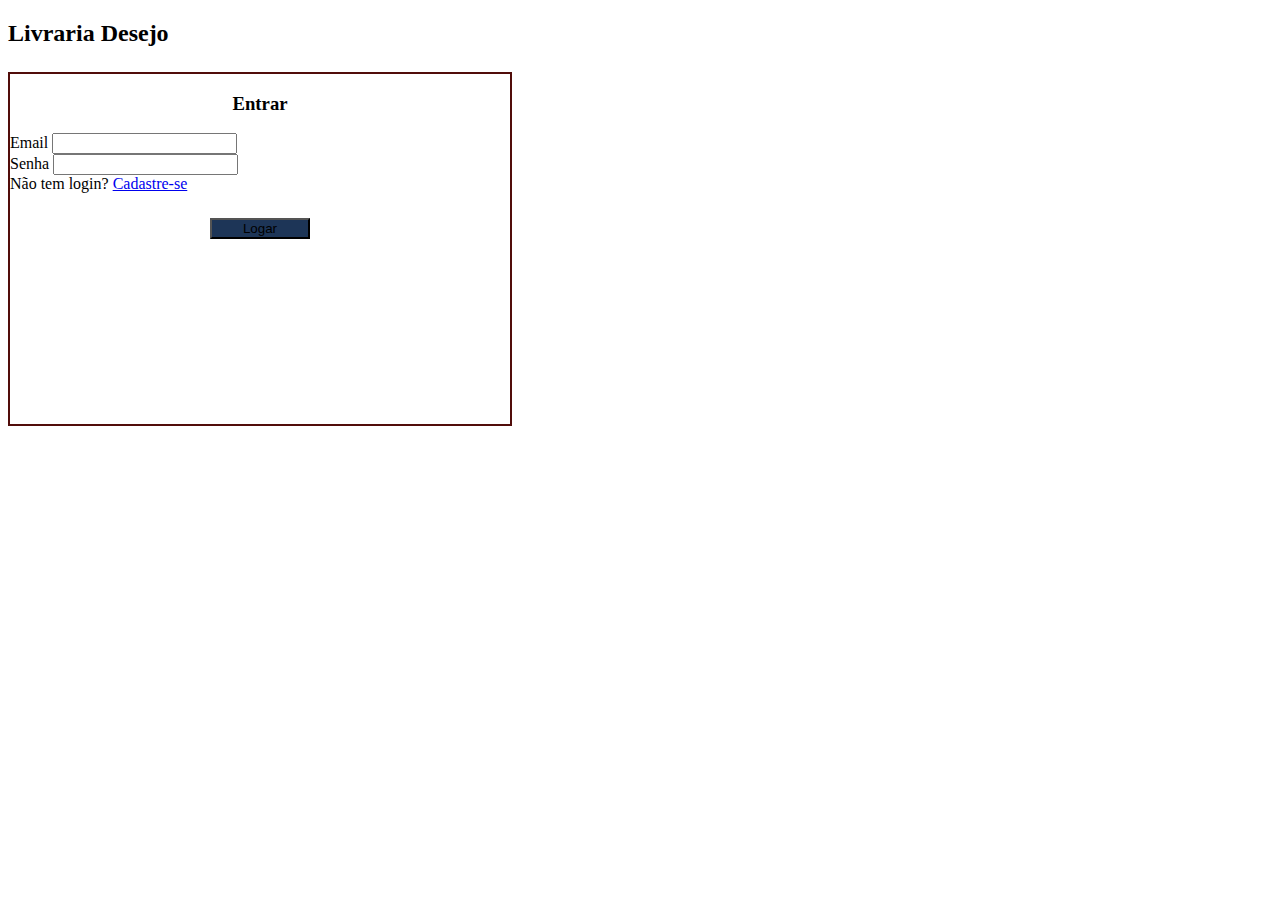
==== atividade.html @ 8496d713 "Atividade Livraria" ====
<!DOCTYPE html>
<html lang="en">
<head>
    <meta charset="UTF-8">
    <meta http-equiv="X-UA-Compatible" content="IE=edge">
    <meta name="viewport" content="width=device-width, initial-scale=1.0">
    <title>Document</title>
    <link href="https://cdn.jsdelivr.net/npm/bootstrap@5.1.3/dist/css/bootstrap.min.css" rel="stylesheet" integrity="sha384-1BmE4kWBq78iYhFldvKuhfTAU6auU8tT94WrHftjDbrCEXSU1oBoqyl2QvZ6jIW3" crossorigin="anonymous">
    <link rel="stylesheet" href="./style.css">
</head>
<body style="height: 100%vh;">
  <div id="nome">
    <h2>Livraria Desejo</h2>
  </div>
    <div class="row" style="height: 100%; justify-content: center; ">
        <div class="col-6" style="border: 2px solid #510D0A; height: 350px; width: 500px; margin-top: 25px;">
            <form>
                <div class="mb-3" >
                  <h3 style="text-align: center;">Entrar</h3>
                  <label for="exampleInputEmail1" class="form-label">Email</label >
                  <input type="email" class="form-control" id="exampleInputEmail1" aria-describedby="emailHelp" >
                </div>
                <div class="mb-3">
                  <label for="exampleInputPassword1" class="form-label">Senha</label>
                  <input type="password" class="form-control" id="exampleInputPassword1">
                </div>
              </form>
                <h7> Não tem login? </h7>
                <a href=".//cadastro.html" target>Cadastre-se</a> 
                <a href="./Index-comlogin.html"><div style="text-align: center; "><button type="button" class="btn btn-light" style="margin-top: 5%;;width: 100px; background-color: #1D3557;">Logar</button></div> </a>
      </div>
        </div>
        
    </div>
    
    
</body>
</html>
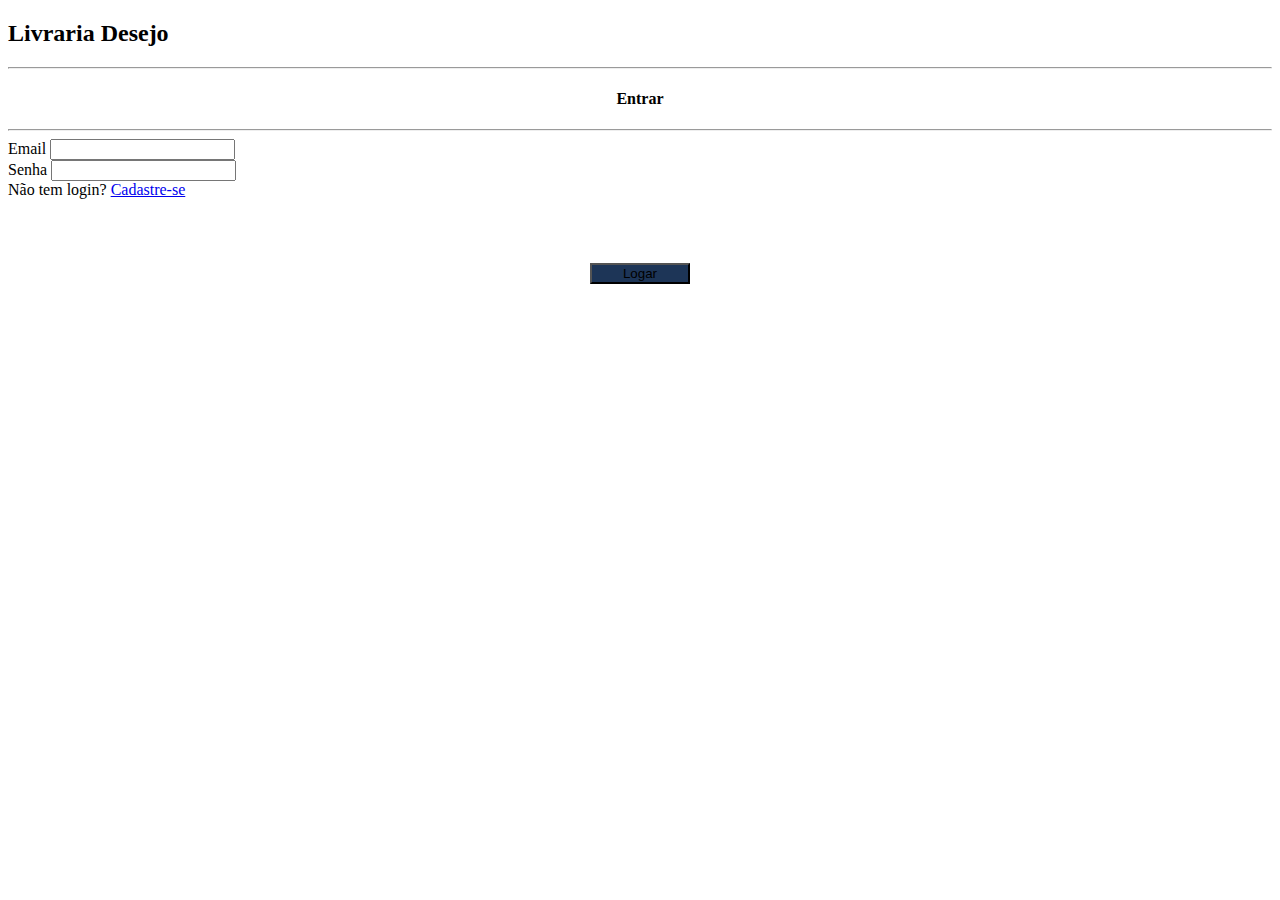
==== commit b377426b: "Atividade Livraria" ====
--- a/atividade.html
+++ b/atividade.html
@@ -9,14 +9,17 @@
     <link rel="stylesheet" href="./style.css">
 </head>
 <body style="height: 100%vh;">
-  <div id="nome">
-    <h2>Livraria Desejo</h2>
-  </div>
-    <div class="row" style="height: 100%; justify-content: center; ">
-        <div class="col-6" style="border: 2px solid #510D0A; height: 350px; width: 500px; margin-top: 25px;">
+  <div id="fundo-atividade"></div>
+    <div class="row" id="tabela-atividade">
+        <div class="col-6" id="box-atividade">
+          <div id="nome">
+            <h2>Livraria Desejo</h2>
+          </div>
             <form>
                 <div class="mb-3" >
-                  <h3 style="text-align: center;">Entrar</h3>
+                  <hr>
+                  <h4 style="text-align: center;">Entrar</h4>
+                  <hr>
                   <label for="exampleInputEmail1" class="form-label">Email</label >
                   <input type="email" class="form-control" id="exampleInputEmail1" aria-describedby="emailHelp" >
                 </div>
@@ -27,7 +30,7 @@
               </form>
                 <h7> Não tem login? </h7>
                 <a href=".//cadastro.html" target>Cadastre-se</a> 
-                <a href="./Index-comlogin.html"><div style="text-align: center; "><button type="button" class="btn btn-light" style="margin-top: 5%;;width: 100px; background-color: #1D3557;">Logar</button></div> </a>
+                <a href="./Index.html"><div style="text-align: center; "><button type="button" class="btn btn-light" id="botao-logar" style="margin-top: 5%;;width: 100px; background-color: #1D3557;">Logar</button></div> </a>
       </div>
         </div>
         
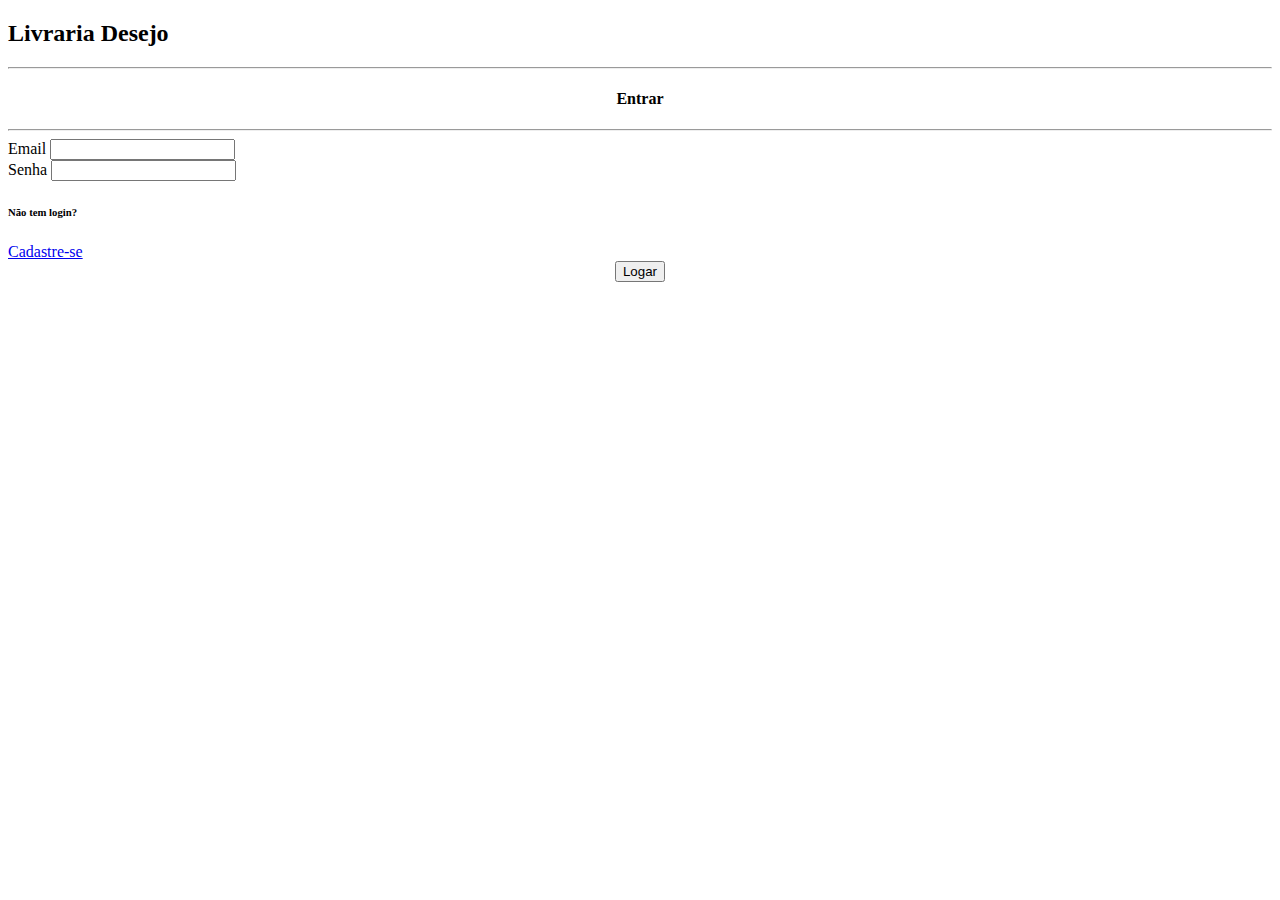
==== commit 5becb0c9: "Atividade Livraria" ====
--- a/atividade.html
+++ b/atividade.html
@@ -28,9 +28,11 @@
                   <input type="password" class="form-control" id="exampleInputPassword1">
                 </div>
               </form>
-                <h7> Não tem login? </h7>
-                <a href=".//cadastro.html" target>Cadastre-se</a> 
-                <a href="./Index.html"><div style="text-align: center; "><button type="button" class="btn btn-light" id="botao-logar" style="margin-top: 5%;;width: 100px; background-color: #1D3557;">Logar</button></div> </a>
+              <div class="cadastro-retorno" >
+                <h6> Não tem login? </h6>
+                <a href="./cadastro.html" target>Cadastre-se</a>
+              </div>
+                <a href="./Index.html"><div style="text-align: center; "><button type="button" class="btn btn-light" id="botao-logar">Logar</button></div> </a>
       </div>
         </div>
         
